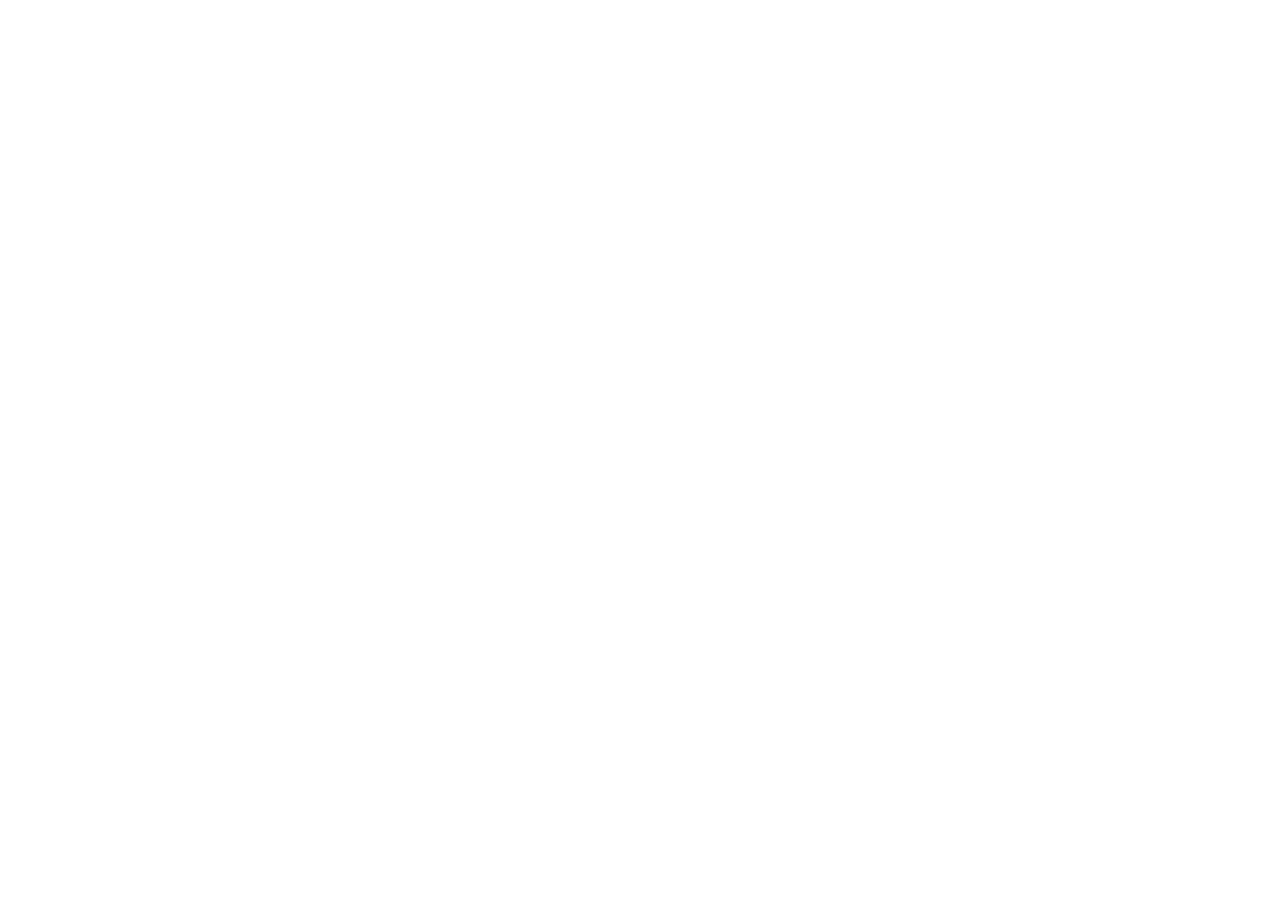
==== index.html @ a0997175 "Created a console based Rock, Paper, Scissors game. I will be modifying this once after the lesson o" ====
<!DOCTYPE html>
<html lang="en">
<head>
    <meta charset="UTF-8">
    <meta http-equiv="X-UA-Compatible" content="IE=edge">
    <meta name="viewport" content="width=device-width, initial-scale=1.0">
    <title>Rock Paper Scissors</title>
    <script src="game.js"></script>
</head>
<body>

</body>
</html>
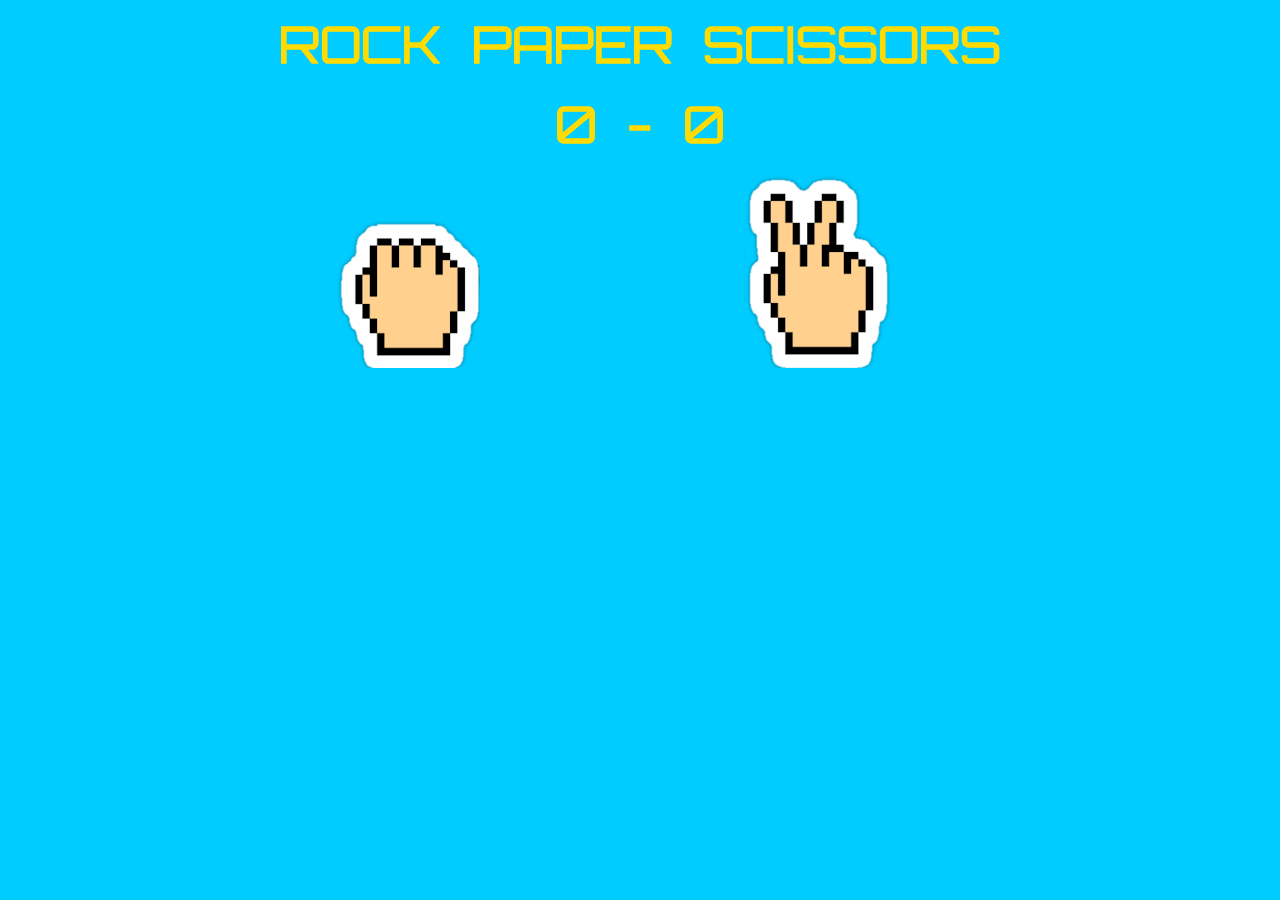
==== commit 727fb6aa: "Added UI." ====
--- a/index.html
+++ b/index.html
@@ -5,9 +5,32 @@
     <meta http-equiv="X-UA-Compatible" content="IE=edge">
     <meta name="viewport" content="width=device-width, initial-scale=1.0">
     <title>Rock Paper Scissors</title>
-    <script src="game.js"></script>
+    <link rel="stylesheet" href="style.css"></style>
+    <link rel="stylesheet" href="stylesheet.css"></style>
+    <script src="game.js" defer></script>
 </head>
 <body>
-
+<div id="container">
+    <div id="banner">
+        <h1>ROCK</h1>
+        <h1>PAPER</h1>
+        <h1>SCISSORS</h1>
+    </div>
+    <div id="scoreBoard">
+        <h1 id="playerScore">0</h1>
+        <h1>-</h1>
+        <h1 id="computerScore">0</h1>
+    </div>
+    <div id="options">
+        <button id="Rock"></button>
+        <button id="Paper"></button>
+        <button id="Scissors"></button>
+    </div>
+    <div id="output">
+        <h2></h2>
+        <h2></h2>
+    </div>
+    <button id="restart">Play again</button>
+</div>
 </body>
 </html>
--- a/style.css
+++ b/style.css
@@ -0,0 +1,85 @@
+body {
+    background-color: #00ccff;
+}
+
+#container {
+    display:flex;
+    flex-direction: column;
+    justify-content:center;
+    align-items: center;
+}
+h1 {
+    color:#ffdb00;
+    margin: 15px;
+    font-family: 'Orbitron', sans-serif;
+    font-size: 50px;
+}
+
+#banner {
+    display: flex;
+}
+
+
+#scoreBoard {
+    display: flex;
+}
+
+
+#Rock, #Paper, #Scissors {
+    width: 200px;
+    height: 200px;
+    background-repeat: no-repeat;
+}
+
+#Rock:hover, #Paper:hover, #Scissors:hover {
+    transition: all 300ms ease;
+    height: 250px;
+}
+
+#Rock {
+    background-image:url(./images/rock.png);
+    background-color: #00ccff;
+    pointer-events: auto;
+    border: none;
+}
+
+#Paper {
+    background-image: url(./images/Paper.png);
+    pointer-events: auto;
+    background-color: #00ccff;
+    border: none;
+}
+
+#Scissors {
+    background-image: url(./images/scissors.png);
+    background-color: #00ccff;
+    pointer-events: auto;
+    border: none;
+}
+
+#output {
+    display: flex;
+    flex-direction: column;
+    justify-content: center;
+    align-items: center;
+    color:#fde74c;
+    font-size: 25px;
+    font-family: 'Orbitron', sans-serif;
+}
+
+#restart {
+    width: 200px;
+    height: 100px;
+    font-size: 25px;
+    color:white;
+    background-color: #404e4d;
+    display: none;
+}
+
+#restart:hover {
+    background-color: #fde74c;
+    transition: all 400ms ease;
+    color: black;
+    font-size: 25px;
+    display: none;
+}
--- a/stylesheet.css
+++ b/stylesheet.css
@@ -0,0 +1,10 @@
+/*! Generated by Font Squirrel (https://www.fontsquirrel.com) on December 12, 2021 */
+
+
+
+@font-face {
+    font-family: 'Orbitron';
+    src: url('orbitron-variablefont_wght-webfont.woff2') format('woff2'),
+         url('orbitron-variablefont_wght-webfont.woff') format('woff');
+    font-weight: normal;
+    font-style: normal;
